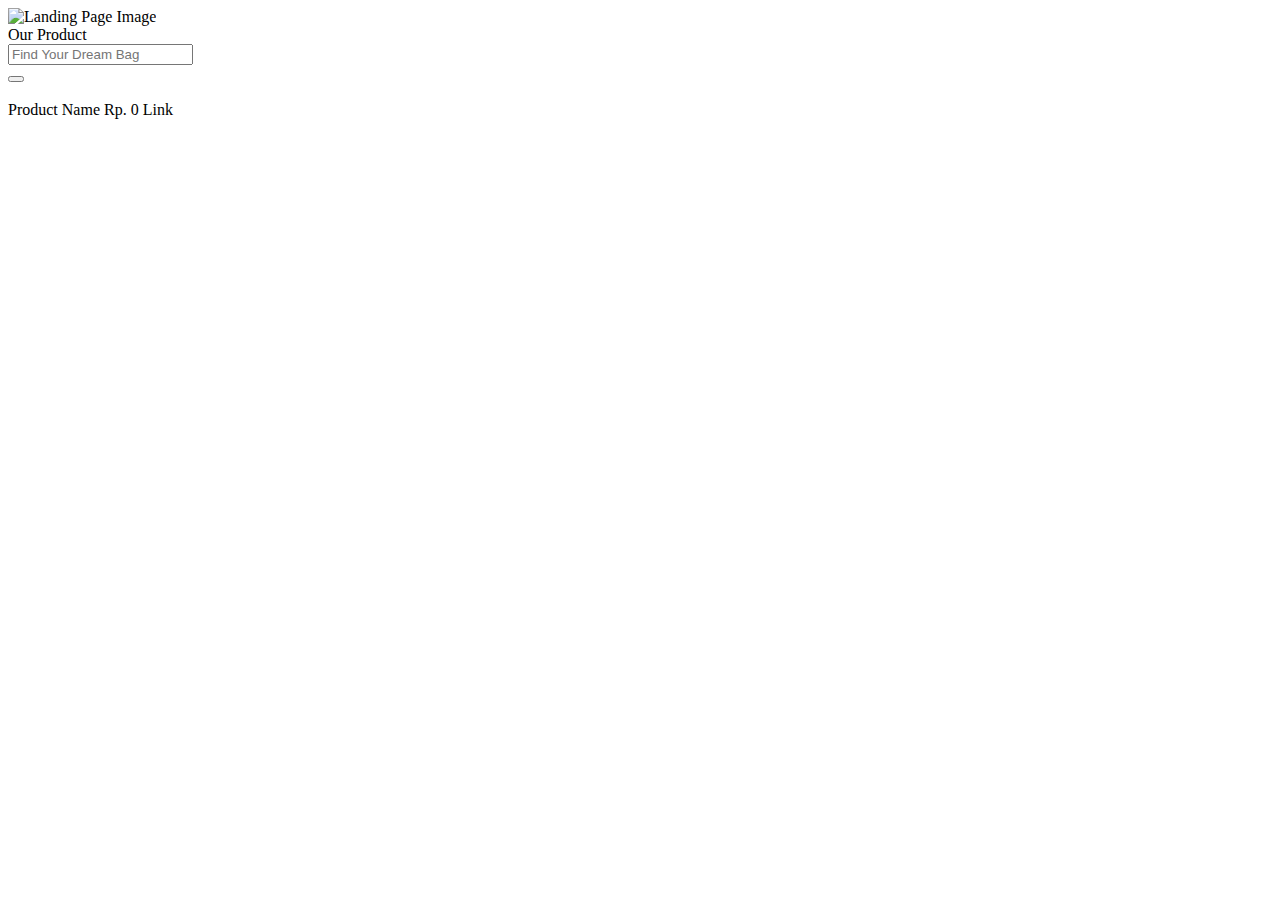
==== src/main/resources/templates/home.html @ 39423958 "ok" ====
<!DOCTYPE html>
<html lang="en" xmlns:th="http://www.thymeleaf.org">
<head th:replace="~{layout :: head}"></head>
<body>
<div class="wrapper">
    <header th:replace="~{layout :: header-layout}"></header>
    <main>
        <div class="home">
            <img th:src="@{/resources/images/LandingPage1.JPG}" alt="Landing Page Image">
        </div>
        <div class="product">
            <span>
                Our Product
            </span>
            <form class="filter" method="get" th:action="@{/home/index}">
                <div class="info-item">
                    <input type="text" name="productName" placeholder="Find Your Dream Bag" th:value="${productName}">
                </div>
                <div class="button-end">
                    <button type="submit" class="green-button"><i class="fas fa-search"></i></button>
                </div>
            </form>
            <div class="card-container">
                <div th:each="product : ${products}" class="card">
                    <div class="card-image">
                        <img th:src="@{${product.productImagePath}}" th:alt="${product.productName}">
                    </div>
                    <span class="product-title" th:text="${product.productName}">Product Name</span>
                    <span class="product-price" th:text="'Rp. ' + ${#numbers.formatDecimal(product.productPrice, 0, 'POINT', 0, 'COMMA')}">Rp. 0</span>
                    <span class="link">
                        <a th:href="@{'/products/' + ${product.id}}">Link</a>
                    </span>
                </div>
            </div>
        </div>
    </main>
    <footer th:replace="~{layout :: footer-layout}"></footer>
</div>
</body>
</html>
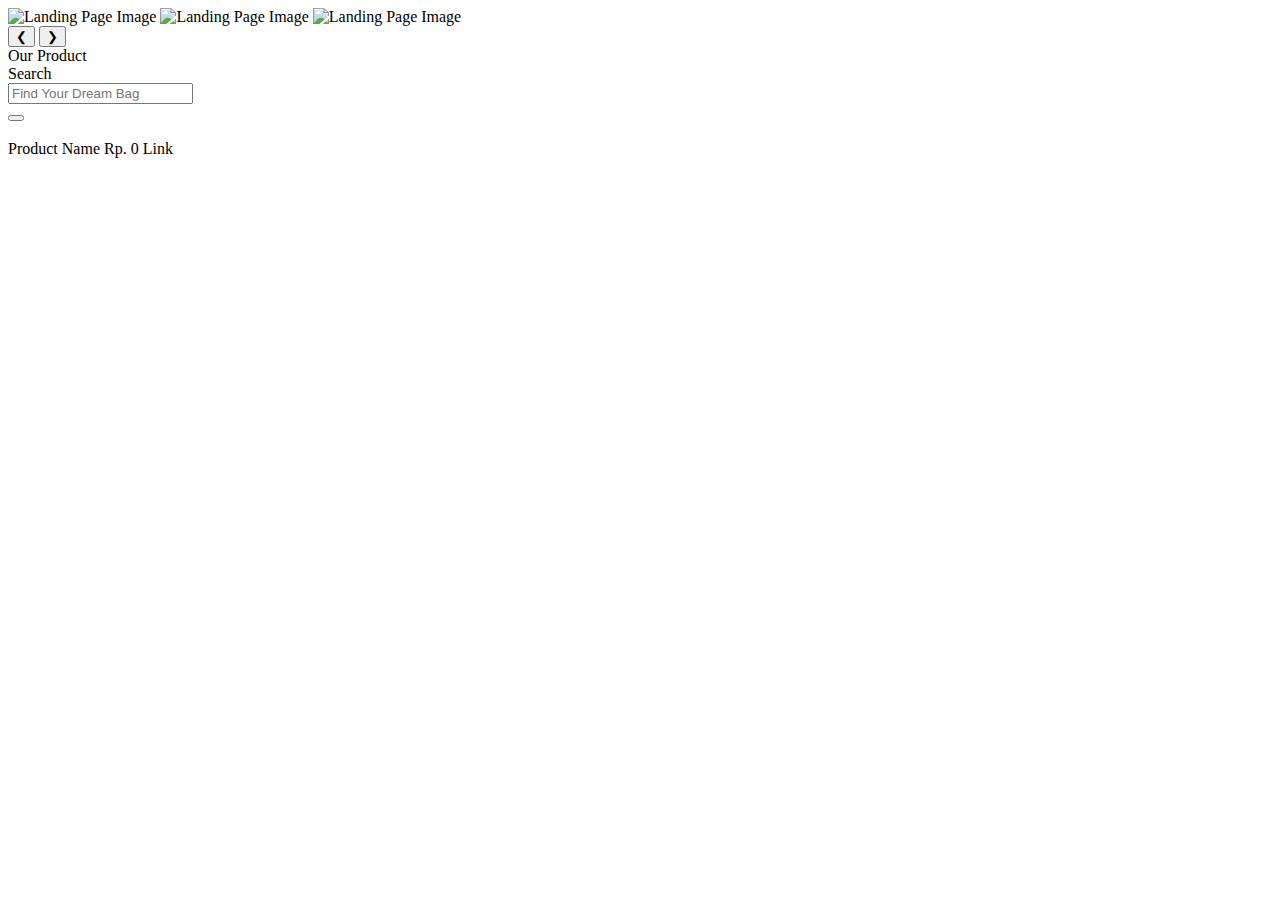
==== commit 2f3a761b: "ok" ====
--- a/src/main/resources/templates/home.html
+++ b/src/main/resources/templates/home.html
@@ -6,13 +6,28 @@
     <header th:replace="~{layout :: header-layout}"></header>
     <main>
         <div class="home">
-            <img th:src="@{/resources/images/LandingPage1.JPG}" alt="Landing Page Image">
+            <div class="slider">
+                <img th:src="@{/resources/images/LandingPage1.JPG}" class="active" alt="Landing Page Image">
+                <img th:src="@{/resources/images/LandingPage2.JPG}" alt="Landing Page Image">
+                <img th:src="@{/resources/images/LandingPage3.JPG}" alt="Landing Page Image">
+            </div>
+            <div class="buttons">
+                <button onclick="prevSlide()">&#10094;</button>
+                <button onclick="nextSlide()">&#10095;</button>
+            </div>
         </div>
         <div class="product">
             <span>
                 Our Product
             </span>
             <form class="filter" method="get" th:action="@{/home/index}">
+                <span class="search-filter">
+                    <i class="fas fa-sliders-h"></i>
+                    <span>
+                    Search
+                    </span>
+                </span>
+
                 <div class="info-item">
                     <input type="text" name="productName" placeholder="Find Your Dream Bag" th:value="${productName}">
                 </div>
@@ -37,4 +52,60 @@
     <footer th:replace="~{layout :: footer-layout}"></footer>
 </div>
 </body>
+<script>
+    document.querySelector('.search-filter').addEventListener('click', function() {
+        document.querySelector('.filter').classList.toggle('show-elements');
+        document.querySelector('.button-end').classList.toggle('button-end--opened');
+    });
+
+    let currentSlide = 0;
+    let slideInterval;
+
+    function showSlide(index) {
+        const slides = document.querySelectorAll('.slider img');
+        if (index >= slides.length) {
+            currentSlide = 0;
+        } else if (index < 0) {
+            currentSlide = slides.length - 1;
+        } else {
+            currentSlide = index;
+        }
+        slides.forEach((slide, i) => {
+            slide.classList.remove('active');
+            if (i === currentSlide) {
+                slide.classList.add('active');
+            }
+        });
+    }
+
+    function nextSlide() {
+        showSlide(currentSlide + 1);
+    }
+
+    function prevSlide() {
+        showSlide(currentSlide - 1);
+    }
+
+    function startSlideShow() {
+        slideInterval = setInterval(nextSlide, 3000); // Change image every 3 seconds
+    }
+
+    function stopSlideShow() {
+        clearInterval(slideInterval);
+    }
+
+    document.querySelector('.buttons button:first-of-type').addEventListener('click', () => {
+        stopSlideShow();
+        prevSlide();
+        startSlideShow();
+    });
+
+    document.querySelector('.buttons button:last-of-type').addEventListener('click', () => {
+        stopSlideShow();
+        nextSlide();
+        startSlideShow();
+    });
+
+    startSlideShow();
+</script>
 </html>
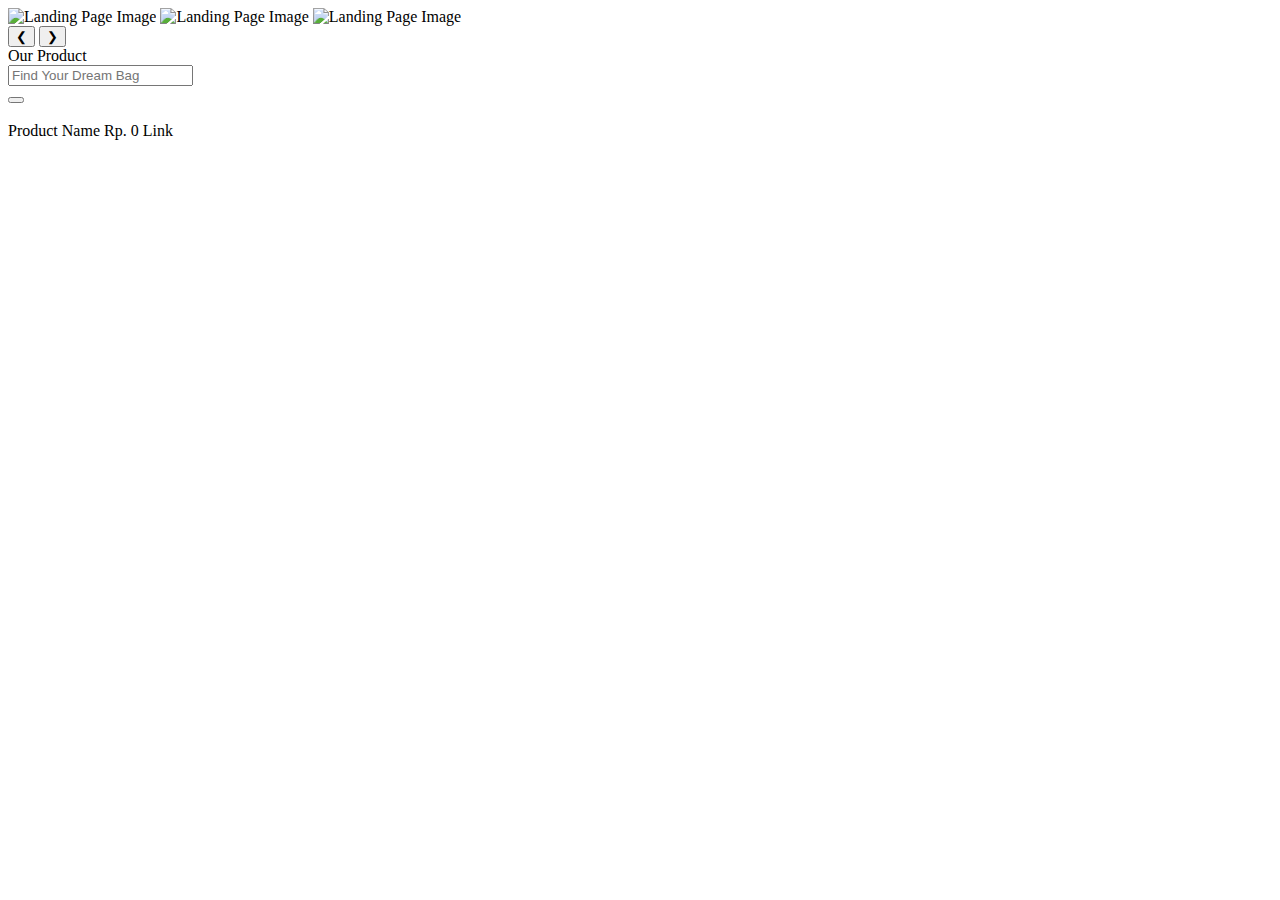
==== commit 313fa3f2: "ok" ====
--- a/src/main/resources/templates/home.html
+++ b/src/main/resources/templates/home.html
@@ -9,25 +9,18 @@
             <div class="slider">
                 <img th:src="@{/resources/images/LandingPage1.JPG}" class="active" alt="Landing Page Image">
                 <img th:src="@{/resources/images/LandingPage2.JPG}" alt="Landing Page Image">
-                <img th:src="@{/resources/images/LandingPage3.JPG}" alt="Landing Page Image">
+                <img th:src="@{/resources/images/Logo Katbag.JPG}" alt="Landing Page Image">
             </div>
             <div class="buttons">
                 <button onclick="prevSlide()">&#10094;</button>
                 <button onclick="nextSlide()">&#10095;</button>
             </div>
         </div>
-        <div class="product">
+        <div class="product section">
             <span>
                 Our Product
             </span>
             <form class="filter" method="get" th:action="@{/home/index}">
-                <span class="search-filter">
-                    <i class="fas fa-sliders-h"></i>
-                    <span>
-                    Search
-                    </span>
-                </span>
-
                 <div class="info-item">
                     <input type="text" name="productName" placeholder="Find Your Dream Bag" th:value="${productName}">
                 </div>
@@ -53,10 +46,6 @@
 </div>
 </body>
 <script>
-    document.querySelector('.search-filter').addEventListener('click', function() {
-        document.querySelector('.filter').classList.toggle('show-elements');
-        document.querySelector('.button-end').classList.toggle('button-end--opened');
-    });
 
     let currentSlide = 0;
     let slideInterval;
@@ -107,5 +96,34 @@
     });
 
     startSlideShow();
+
+    // Header scroll effect
+    window.addEventListener('scroll', function() {
+        const header = document.querySelector('header');
+        if (window.scrollY > 50) {
+            header.classList.add('scrolled');
+        } else {
+            header.classList.remove('scrolled');
+        }
+    });
+
+    // Scroll animation for sections
+    const sections = document.querySelectorAll('.section');
+    const observerOptions = {
+        threshold: 0.5
+    };
+
+    const observer = new IntersectionObserver((entries, observer) => {
+        entries.forEach(entry => {
+            if (entry.isIntersecting) {
+                entry.target.classList.add('visible');
+            }
+        });
+    }, observerOptions);
+
+    sections.forEach(section => {
+        observer.observe(section);
+    });
+</script>
 </script>
 </html>
